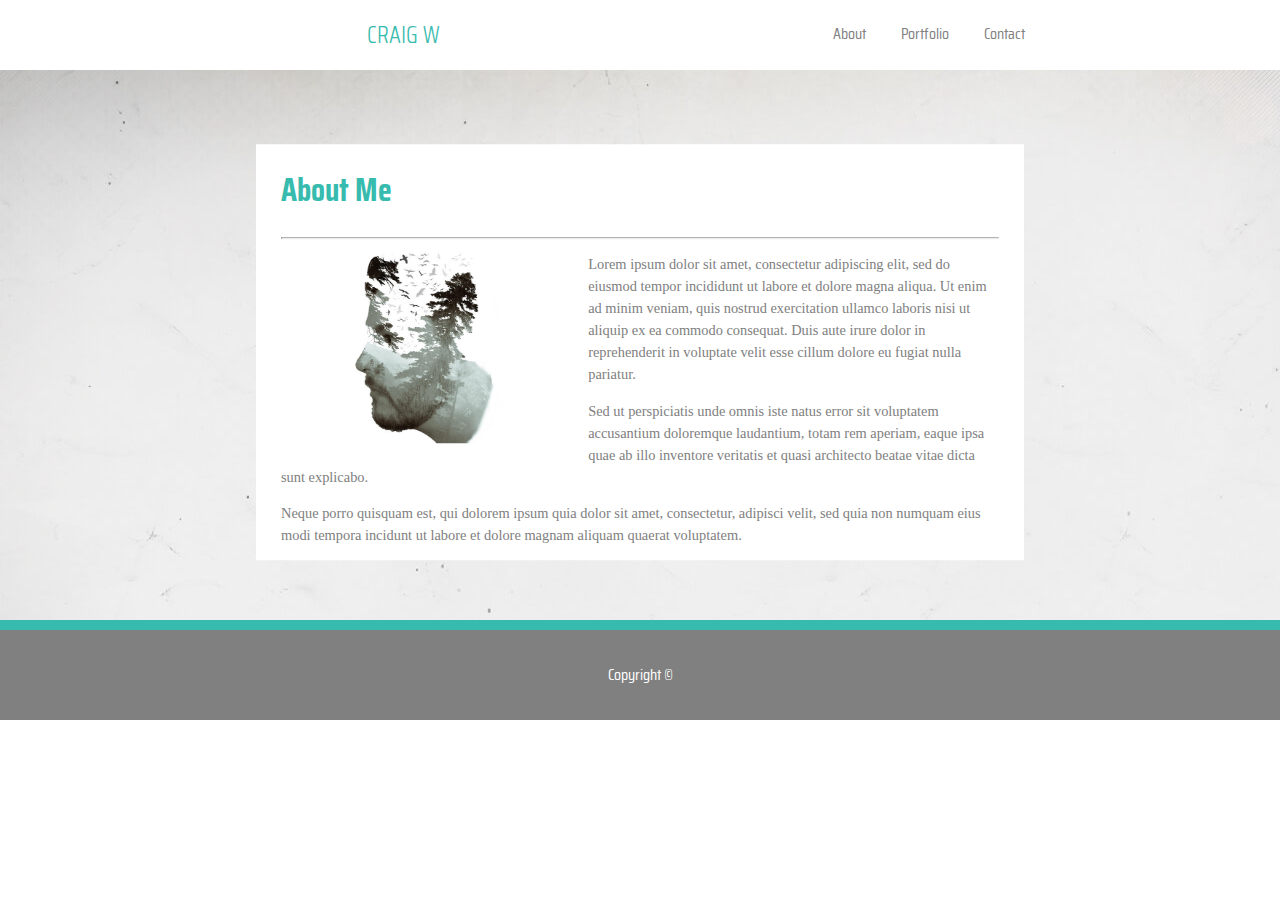
==== index.html @ c006f0ef "update" ====
<!DOCTYPE html>
<html lang="en-us">
    <head>
        <meta charset="UTF-8">
        <meta name="MobileOptimized" content="320">
        <meta content="width=device-width, initial-scale=1" name="viewport" />
        <title>Portfolio</title>
        <link rel="stylesheet" href="assets/css/nav-footer.css">
        <link rel="stylesheet" href="assets/css/index-style.css">
        <link href="https://fonts.googleapis.com/css?family=Saira+Condensed" rel="stylesheet">
    </head>
    
    <body>
        <div id="dropDownOut">
            <ul class="dropDown__list">
                <a href="index.html"><li class="dropDown__link">About</li></a>
                <a href="portfolio.html"><li class="dropDown__link">Portfolio</li></a>
                <a href="contact.html"><li class="dropDown__link">Contact</li></a>
            </ul>
        </div>
        <nav>
            <a href="index.html"><div class="name">CRAIG W</div></a>
            <ul class="reg-nav">
                <a href="contact.html"><li class="reg-nav_links">Contact</li></a>
                <a href="portfolio.html"><li class="reg-nav_links">Portfolio</li></a>
                <a href="index.html"><li class="reg-nav_links">About</li></a>
            </ul>
            <div onclick="dropMe()" class="hamburger"></div>
            
        </nav>
        <main>
            <div class="about-con">
                <div class="about">
                    <h1>About Me</h1>
                    <hr>
                    <img src="assets/images/me.jpg" alt="me" >
                    <p>Lorem ipsum dolor sit amet, consectetur adipiscing elit, sed do eiusmod tempor incididunt ut labore et dolore magna aliqua. Ut enim ad minim veniam, quis nostrud exercitation ullamco laboris nisi ut aliquip ex ea commodo consequat. Duis aute irure dolor in reprehenderit in voluptate velit esse cillum dolore eu fugiat nulla pariatur.</p>
                    <p>Sed ut perspiciatis unde omnis iste natus error sit voluptatem accusantium doloremque laudantium, totam rem aperiam, eaque ipsa quae ab illo inventore veritatis et quasi architecto beatae vitae dicta sunt explicabo.</p>
                    <p>Neque porro quisquam est, qui dolorem ipsum quia dolor sit amet, consectetur, adipisci velit, sed quia non numquam eius modi tempora incidunt ut labore et dolore magnam aliquam quaerat voluptatem.</p>
                   
                </div>
            </div>
        </main>
        <div class="push"></div>
        <footer><span>Copyright &copy;</span></footer>

        <script>
        
        function dropMe() {
            var menu = document.getElementById("dropDownOut");
            menu.classList.toggle("show");
        }

        </script>
    </body>
</html>
---- assets/css/nav-footer.css ----
/* MAIN */
 
body {
    margin: 0;
    padding: 0;
    overflow: auto;
    font-family: 'Saira Condensed', sans-serif;
   
 }

 nav {
    width: 100vw;
    height: auto;
    overflow: auto;
    background-color: #ffffff;
}

h1 {
    color: rgb(55, 187, 174);
}

.line {
    width: 50%;
    border: 1px solid black;
}

.name { 
    float: left;
    height: 70px;
    width: 23%;
    margin-left: 20%;
    
    /* background-color: rgb(55, 187, 174); */
    /* background: linear-gradient(to left, white 50%, rgb(55, 187, 174) 50%);
    background-size: 200% 100%;
    background-position:right bottom; */
    line-height: 70px;
    text-align: center;
    font-size: 24px;
    font-weight: 300;
    color: rgb(55, 187, 174);
    transition: .6s all ease;
}

/* .name:hover {
    color: white;
    background-position:left bottom;
} */

/* .name-text {
    text-align: center;
    font-size: 24px;
    font-weight: 300;
} */

/* a:hover .name {
    color: white;
    background-position:left bottom;
} */

a:hover .name-line {
    border-top: .5px solid rgb(255, 255, 255);
    background-position:left bottom;
}

.name:hover .name-line {
    border-top: .5px solid rgb(255,255,255);
}

/* Desktop View Nav */

.reg-nav {
    background-color: green;
    list-style-type: none;
    line-height: 15px;
    margin-bottom: 70px;
    margin-right: 18%;
}

.reg-nav_links {
    float: right;
    padding: 10px;
    margin-right: 15px;
    transition: .5s all ease;
    color: grey;
}


.reg-nav_links:hover {
    transform: translateY(-3px);
    background-color: rgb(55, 187, 174);
    color: white;
}

/* Hambuger Menu & Dropdown Menu */

.hamburger {
    position: relative;
    bottom: 40px;
    width: 45px;
}

.hamburger::after {
    content: "";
    position: relative;
    width: 45px;
}
.hamburger::before {
    content: "";
    position: relative;
    width: 45px;
}

#dropDownOut {
    background-color: white;
    float: right;
    position: absolute;
    top: 80px;
    left: 66%;
    transition: .6s all ease-out;
    opacity: 0;
    z-index: 400;
}

.show {
    opacity: 1 !important;
}

/* .dropDownIn {
    background-color: white;
    float: right;
    position: absolute;
    top: 80px;
    left: 66%;
    transition: .6s all ease-in;
    z-index: 400;
} */

.dropDown__list {
    list-style: none;
    text-align: center;
}

.dropDown__link {
    list-style: none;
    position: relative;
    top: 5px;
    right: 20px;
    color: grey;
}

.dropDown__list a {
    text-decoration: none;
}


footer {
    width: 100vw;
    height: auto;
    overflow: auto;
    background-color: gray;
    border-top: 10px solid rgb(55, 187, 174);
    text-align: center;
    line-height: 90px;
    color: white;
}


@media screen and (max-width: 700px) and (orientation: portrait) {
    
    .reg-nav {
        visibility: hidden;
    }

    .hamburger {
        position: relative;
        bottom: 45px;
        left: 40%;
        float: right;
        width: 45px;
        border-top: 1px solid black;
    }

    .hamburger::after {
        content: "";
        position: relative;
        top: 8px;
        float: right;
        width: 45px;
        border-top: 1px solid black;
    }
    .hamburger::before {
        content: "";
        position: relative;
        top: 19px;
        float: right;
        width: 45px;
        border-top: 1px solid black;
    }

}

@media screen and (max-width: 600px) and (orientation: portrait) and (orientation: landscape) {
    .name { 
        background-color: rgb(55, 187, 174);
        width: 10%;
    }
}

/* @media screen and (max-width: 700px) and (orientation: portrait) and (orientation: landscape) {
    .name { 
        background-color: rgb(55, 187, 174); 
        background:  rgb(55, 187, 174);
        background-size: 200% 100%;
        background-position: center;
        color: white;
        height: 70px;
        width: 40%;
        margin-left: 5%;
    }

    
} */
---- assets/css/index-style.css ----
main {
    height: 550px;
    width: 100vw;
    background-image: url('../images/grey_bg.jpg');
    position: relative;
}
.about-con {
    height: auto;
    width: 60%;
    background-color: white;
    position: absolute;
    top: 40%;
    left: 50%;
    -webkit-transform: translate(-50%, -35%);
        -ms-transform: translate(-50%, -35%);
            transform: translate(-50%, -35%);
}

  .about {
      width: auto;
      height: 100%;
      margin: 5px 25px 2px 25px;
  }

  img  {
      float: left;
      width: 40%;
      height: 40%;
      margin: 5px 15px 15px 5px;
  }

  p {
      color: gray;
      font-size: 90%;
      line-height: 22px;
      font-family: 'Alegreya SC', serif;
  }


  @media screen and (max-width: 800px)  {
    main {
        height: 950px;
    }

    .about-con {
        width: 80%;
        top: 68%;
    }
  
    .about h1 {
        text-align: center;
    }
  
    img  {
        width: 100%;
        height: 100%;
        margin: 25px 15px 35px 5px;
    }
  
    p {
        text-align: center;
        font-size: 96%;
       
    }
}


@media screen and (max-width: 600px) and (orientation: portrait) {
    main {
        height: 950px;
    }

    .about-con {
        position: absolute;
        width: 80%;
        top: 36%;
    }

    .about {
        margin: 5px 25px 2px 25px;
    }
  
    .about h1 {
        text-align: center;
    }
  
    img  {
        width: 100%;
        height: 100%;
        margin: 25px 15px 35px 5px;
    }
  
    p {
        text-align: center;
        font-size: 96%;
       
    }
  
}

@media screen and (max-width: 700px) and (orientation: landscape) {

    main {
        height: 700px;
    }

    img  {
        width: 60%;
        height: 60%;
        margin: 25px 15px 35px 5px;
    }

    .about-con {
        width: 80%;
        top: 36%;
    }

    
}
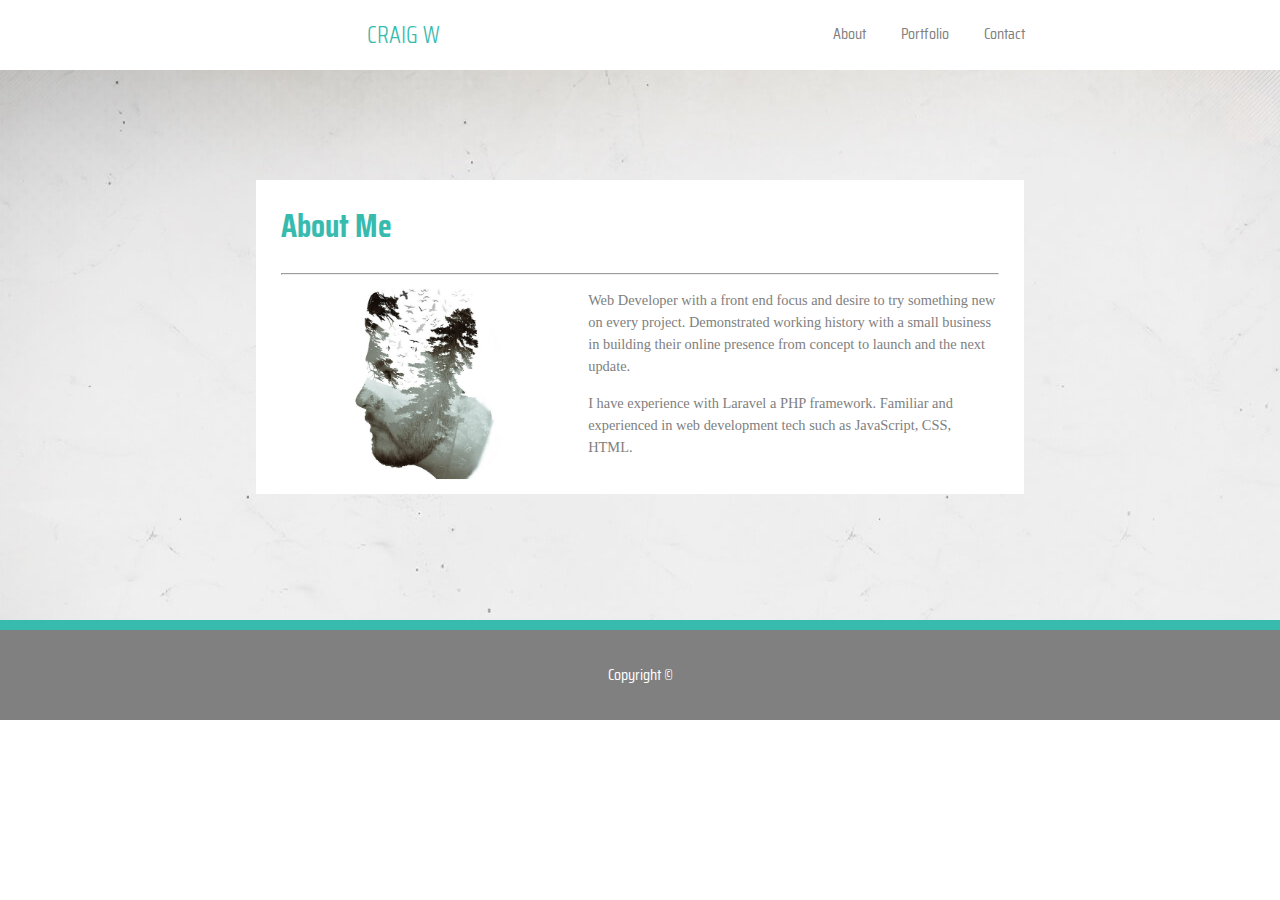
==== commit bb95dc90: "update" ====
--- a/index.html
+++ b/index.html
@@ -34,10 +34,8 @@
                     <h1>About Me</h1>
                     <hr>
                     <img src="assets/images/me.jpg" alt="me" >
-                    <p>Lorem ipsum dolor sit amet, consectetur adipiscing elit, sed do eiusmod tempor incididunt ut labore et dolore magna aliqua. Ut enim ad minim veniam, quis nostrud exercitation ullamco laboris nisi ut aliquip ex ea commodo consequat. Duis aute irure dolor in reprehenderit in voluptate velit esse cillum dolore eu fugiat nulla pariatur.</p>
-                    <p>Sed ut perspiciatis unde omnis iste natus error sit voluptatem accusantium doloremque laudantium, totam rem aperiam, eaque ipsa quae ab illo inventore veritatis et quasi architecto beatae vitae dicta sunt explicabo.</p>
-                    <p>Neque porro quisquam est, qui dolorem ipsum quia dolor sit amet, consectetur, adipisci velit, sed quia non numquam eius modi tempora incidunt ut labore et dolore magnam aliquam quaerat voluptatem.</p>
-                   
+                    <p>Web Developer with a front end focus and desire to try something new on every project.  Demonstrated working history with a small business in building their online presence from concept to launch and the next update.</p>
+                    <p>I have experience with Laravel a PHP framework. Familiar and experienced in web development tech such as JavaScript, CSS, HTML.</p>
                 </div>
             </div>
         </main>
